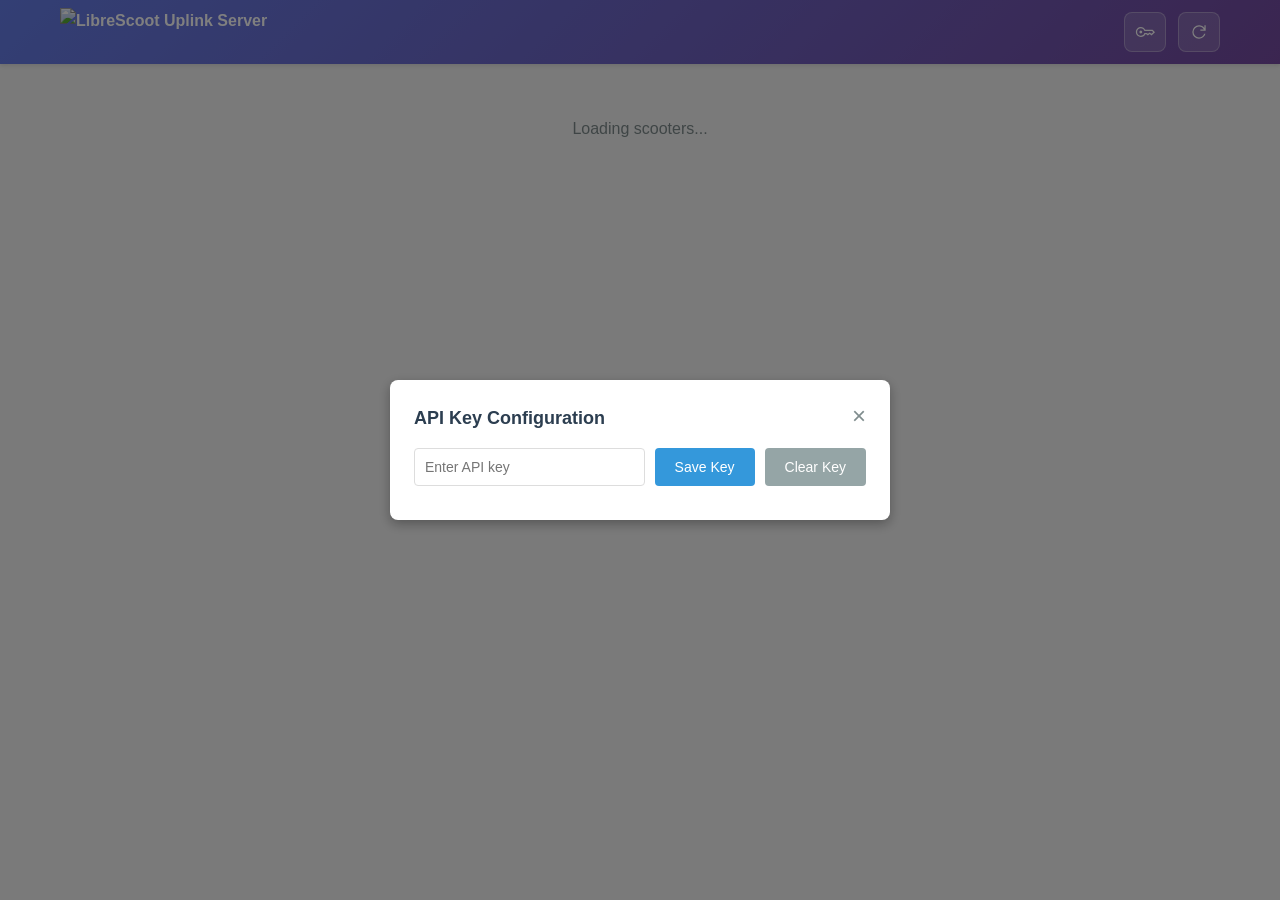
==== web/index.html @ 27c08433 "feat(events): implement event storage and real-time display Server: - Add EventStore with pub/sub pa" ====
<!DOCTYPE html>
<html lang="en">
<head>
    <meta charset="UTF-8">
    <meta name="viewport" content="width=device-width, initial-scale=1.0">
    <title>LibreScoot Uplink Server</title>
    <style>
        * {
            margin: 0;
            padding: 0;
            box-sizing: border-box;
        }

        body {
            font-family: 'Inter', -apple-system, BlinkMacSystemFont, 'Segoe UI', sans-serif;
            background: #f5f5f5;
            color: #333;
            line-height: 1.6;
        }

        .container {
            max-width: 1200px;
            margin: 0 auto;
            padding: 0 20px;
        }

        body > .container {
            margin-top: 8px;
        }

        header .container {
            padding: 0 20px;
        }

        header {
            background: linear-gradient(135deg, #667eea 0%, #764ba2 100%);
            color: white;
            padding: 8px 0;
            margin-bottom: 12px;
            box-shadow: 0 2px 4px rgba(0,0,0,0.1);
        }

        header h1 {
            font-size: 16px;
            font-weight: 600;
            display: flex;
            align-items: center;
        }

        header h1 img {
            height: 48px;
        }

        .header-content {
            display: flex;
            justify-content: space-between;
            align-items: center;
        }

        .header-buttons {
            display: flex;
            gap: 12px;
        }

        .icon-btn {
            background: rgba(255, 255, 255, 0.15);
            border: 1px solid rgba(255, 255, 255, 0.3);
            color: white;
            width: 40px;
            height: 40px;
            border-radius: 8px;
            cursor: pointer;
            font-size: 18px;
            display: flex;
            align-items: center;
            justify-content: center;
            transition: background 0.2s;
            position: relative;
        }

        .icon-btn svg {
            flex-shrink: 0;
            display: block;
        }

        .icon-btn:hover {
            background: rgba(255, 255, 255, 0.25);
        }

        .icon-btn.error::after {
            content: '';
            position: absolute;
            top: -2px;
            right: -2px;
            width: 10px;
            height: 10px;
            background: #e74c3c;
            border-radius: 50%;
            border: 2px solid #2c3e50;
        }

        .dialog-overlay {
            display: none;
            position: fixed;
            top: 0;
            left: 0;
            right: 0;
            bottom: 0;
            background: rgba(0, 0, 0, 0.5);
            z-index: 1000;
            align-items: center;
            justify-content: center;
        }

        .dialog-overlay.show {
            display: flex;
        }

        .dialog {
            background: white;
            border-radius: 8px;
            padding: 24px;
            max-width: 500px;
            width: 90%;
            box-shadow: 0 4px 12px rgba(0, 0, 0, 0.3);
        }

        .dialog h2 {
            font-size: 18px;
            margin-bottom: 16px;
            color: #2c3e50;
        }

        .dialog-close {
            float: right;
            background: none;
            border: none;
            font-size: 24px;
            cursor: pointer;
            color: #7f8c8d;
            padding: 0;
            width: auto;
            line-height: 1;
        }

        .dialog-close:hover {
            color: #2c3e50;
        }


        .input-group {
            display: flex;
            gap: 10px;
            margin-bottom: 10px;
        }

        input[type="text"], input[type="password"] {
            flex: 1;
            padding: 10px;
            border: 1px solid #ddd;
            border-radius: 4px;
            font-size: 14px;
        }

        button {
            padding: 10px 20px;
            background: #3498db;
            color: white;
            border: none;
            border-radius: 4px;
            cursor: pointer;
            font-size: 14px;
            font-weight: 500;
            transition: background 0.2s;
        }

        button:hover {
            background: #2980b9;
        }

        button:disabled {
            background: #bdc3c7;
            cursor: not-allowed;
        }

        .status {
            padding: 10px;
            border-radius: 4px;
            margin-top: 10px;
            font-size: 14px;
        }

        .status.success {
            background: #d4edda;
            color: #155724;
            border: 1px solid #c3e6cb;
        }

        .status.error {
            background: #f8d7da;
            color: #721c24;
            border: 1px solid #f5c6cb;
        }

        .status.info {
            background: #d1ecf1;
            color: #0c5460;
            border: 1px solid #bee5eb;
        }

        .scooters-section {
        }

        .scooter-card {
            background: white;
            padding: 20px;
            border-radius: 8px;
            margin-bottom: 15px;
            box-shadow: 0 1px 3px rgba(0,0,0,0.1);
        }

        .scooter-header {
            padding-bottom: 12px;
            border-bottom: 1px solid #eee;
        }

        .scooter-title {
            display: flex;
            justify-content: space-between;
            align-items: center;
        }

        .connection-status {
            font-size: 12px;
            color: #7f8c8d;
            margin-top: 8px;
        }

        @media (max-width: 768px) {
            .connection-status {
                font-size: 11px;
            }
        }

        .events-section {
            margin-top: 15px;
            margin-bottom: 15px;
            padding-bottom: 15px;
            border-bottom: 1px solid #eee;
        }

        .events-section h3 {
            font-size: 14px;
            margin-bottom: 10px;
            color: #2c3e50;
            font-weight: 600;
            text-transform: uppercase;
        }

        .event-item {
            padding: 8px 12px;
            background: #f8f9fa;
            border-left: 3px solid #3498db;
            margin-bottom: 8px;
            border-radius: 4px;
            font-size: 13px;
        }

        .event-header {
            display: flex;
            justify-content: space-between;
            margin-bottom: 4px;
        }

        .event-name {
            font-weight: 600;
            color: #2c3e50;
        }

        .event-time {
            color: #7f8c8d;
            font-size: 12px;
        }

        .event-data {
            font-family: ui-monospace, 'SF Mono', Monaco, 'Cascadia Code', 'Roboto Mono', Menlo, Consolas, monospace;
            font-size: 12px;
            color: #555;
            white-space: pre-wrap;
            margin-top: 4px;
        }

        .state-section {
            margin-top: 15px;
        }

        .state-section h3 {
            font-size: 14px;
            color: #2c3e50;
            font-weight: 600;
            margin-bottom: 10px;
        }

        .scooter-id {
            font-size: 20px;
            font-weight: 600;
            color: #2c3e50;
        }

        .scooter-identifier {
            font-size: 11px;
            color: #7f8c8d;
            margin-bottom: 2px;
        }

        .state-badge {
            font-size: 12px;
            color: #7f8c8d;
            margin-top: 4px;
        }

        .state-badge span {
            display: inline-block;
            margin-right: 8px;
        }

        .status-indicator {
            display: inline-flex;
            align-items: center;
            gap: 8px;
            font-size: 12px;
            font-weight: 500;
            color: #155724;
        }

        .status-dot {
            width: 10px;
            height: 10px;
            border-radius: 50%;
            background: #28a745;
        }

        .status-dot.online {
            background: #28a745;
            animation: pulse 2s infinite;
        }

        .status-dot.offline {
            background: #dc3545;
        }

        .scooter-card.offline {
            opacity: 0.6;
            background: #f5f5f5;
        }

        .scooter-card.offline .scooter-id,
        .scooter-card.offline .scooter-identifier,
        .scooter-card.offline .state-badge,
        .scooter-card.offline .connection-status {
            color: #95a5a6;
        }

        .scooter-card.offline .status-indicator {
            color: #dc3545;
        }

        @keyframes pulse {
            0%, 100% {
                opacity: 1;
                box-shadow: 0 0 0 0 rgba(40, 167, 69, 0.7);
            }
            50% {
                opacity: 0.8;
                box-shadow: 0 0 0 6px rgba(40, 167, 69, 0);
            }
        }

        @keyframes value-flash {
            0% {
                background-color: transparent;
            }
            50% {
                background-color: rgba(52, 152, 219, 0.3);
            }
            100% {
                background-color: transparent;
            }
        }

        @keyframes header-pulse {
            0%, 100% {
                background-color: transparent;
            }
            50% {
                background-color: rgba(52, 152, 219, 0.15);
            }
        }

        .value-updated {
            animation: value-flash 0.8s ease-out;
        }

        .header-updated {
            animation: header-pulse 0.8s ease-out;
        }

        .scooter-info {
            display: grid;
            grid-template-columns: repeat(auto-fit, minmax(200px, 1fr));
            gap: 15px;
            margin-bottom: 15px;
        }

        .info-item {
            font-size: 14px;
        }

        .info-label {
            color: #7f8c8d;
            font-size: 12px;
            text-transform: uppercase;
            letter-spacing: 0.5px;
            margin-bottom: 4px;
        }

        .info-value {
            color: #2c3e50;
            font-weight: 500;
        }

        details {
            padding: 10px;
            background: #f8f9fa;
            border-radius: 6px;
            border: 1px solid #e9ecef;
            transition: box-shadow 0.2s;
            margin-bottom: 12px;
        }

        details:hover {
            box-shadow: 0 2px 8px rgba(0,0,0,0.08);
        }

        summary {
            font-size: 14px;
            color: #2c3e50;
            font-weight: 600;
            cursor: pointer;
            user-select: none;
            list-style: none;
            display: flex;
            align-items: center;
            justify-content: space-between;
        }

        summary::-webkit-details-marker {
            display: none;
        }

        details > summary::after {
            content: '▼';
            font-size: 10px;
            transition: transform 0.2s;
        }

        details[open] > summary::after {
            content: '▲';
        }

        details details summary::after {
            content: '▼';
        }

        details details[open] summary::after {
            content: '▲';
        }

        details > *:not(summary) {
            margin-top: 10px;
        }

        .state-table {
            width: 100%;
            font-size: 13px;
            border-collapse: collapse;
        }

        .state-table td {
            padding: 6px 8px;
            border-bottom: 1px solid #f0f0f0;
        }

        .state-table td:first-child {
            color: #7f8c8d;
            width: 50%;
        }

        .state-table td:last-child {
            color: #2c3e50;
            font-weight: 500;
            width: 50%;
        }

        .state-table tr:last-child td {
            border-bottom: none;
        }

        details details {
            margin-top: 10px;
            background: #f8f9fa;
            border: 1px solid #e9ecef;
            border-radius: 4px;
        }

        details details summary {
            font-size: 12px;
            text-transform: none;
            padding: 10px;
            background: none;
        }

        details details[open] summary {
            border-bottom: 1px solid #e9ecef;
            margin-bottom: 10px;
        }

        details details[open] {
            padding: 10px;
        }

        .commands-section {
            margin-top: 15px;
            margin-bottom: 15px;
            padding-bottom: 15px;
            border-bottom: 1px solid #eee;
        }

        .commands-section h3 {
            font-size: 14px;
            margin-bottom: 10px;
            color: #2c3e50;
            font-weight: 600;
            text-transform: uppercase;
            letter-spacing: 0.5px;
        }

        .command-buttons {
            display: flex;
            gap: 10px;
            flex-wrap: wrap;
        }

        .command-btn {
            padding: 4px 8px;
            font-size: 13px;
            line-height: 1.5;
            background: #95a5a6;
        }

        .command-btn.unlock {
            background: #27ae60;
        }

        .command-btn.unlock:hover {
            background: #229954;
        }

        .command-btn.lock {
            background: #e74c3c;
        }

        .command-btn.lock:hover {
            background: #c0392b;
        }

        .command-btn.open {
            background: #3498db;
        }

        .command-btn.open:hover {
            background: #2980b9;
        }

        .command-btn.hibernate {
            background: #5b69bc;
        }

        .command-btn.hibernate:hover {
            background: #4a5a9d;
        }

        .command-btn.blinker {
            background: #e67e22;
        }

        .command-btn.blinker:hover {
            background: #d35400;
        }

        .command-btn.honk {
            background: #e74c3c;
        }

        .command-btn.honk:hover {
            background: #c0392b;
        }

        .command-buttons-wrapper {
            display: flex;
            gap: 8px;
            flex-wrap: wrap;
            align-items: center;
        }

        .advanced-commands-toggle {
            font-size: 13px;
            background: #95a5a6;
            padding: 4px 8px;
            line-height: 1.5;
        }

        .advanced-commands-toggle:hover {
            background: #7f8c8d;
        }

        .advanced-commands-dropdown {
            display: none;
            flex-basis: 100%;
            width: 100%;
            flex-wrap: wrap;
            gap: 8px;
            margin-top: 8px;
        }

        .advanced-commands-dropdown.open {
            display: flex;
        }

        .advanced-commands-toggle.open {
            transform: rotate(180deg);
        }

        .advanced-commands-dropdown .command-btn {
            flex: 0 0 auto;
        }

        .button-group {
            display: flex;
            gap: 2px;
        }

        .split-button {
            display: inline-flex;
            position: relative;
        }

        .split-button .split-main {
            border-top-right-radius: 0;
            border-bottom-right-radius: 0;
        }

        .split-button.lock .split-toggle {
            cursor: pointer;
            background: #e74c3c;
            color: white;
            border: none;
            padding: 4px 8px;
            font-size: 13px;
            border-top-left-radius: 0;
            border-bottom-left-radius: 0;
            border-top-right-radius: 4px;
            border-bottom-right-radius: 4px;
            border-left: 1px solid rgba(255,255,255,0.3);
            filter: brightness(0.9);
        }

        .split-button.unlock .split-toggle {
            cursor: pointer;
            background: #27ae60;
            color: white;
            border: none;
            padding: 4px 8px;
            font-size: 13px;
            border-top-left-radius: 0;
            border-bottom-left-radius: 0;
            border-top-right-radius: 4px;
            border-bottom-right-radius: 4px;
            border-left: 1px solid rgba(255,255,255,0.3);
            filter: brightness(0.9);
        }

        .split-button .split-toggle:hover {
            filter: brightness(0.8);
        }

        .split-button .split-menu {
            display: none;
            position: absolute;
            top: 100%;
            left: 0;
            margin-top: 2px;
            background: white;
            border: 1px solid #ddd;
            border-radius: 4px;
            box-shadow: 0 2px 8px rgba(0,0,0,0.15);
            z-index: 1000;
            min-width: 100%;
        }

        .split-button .split-menu.open {
            display: block;
        }

        .split-button .split-menu .command-btn {
            width: 100%;
            text-align: left;
            border-radius: 4px;
        }

        .command-response {
            margin-top: 10px;
            padding: 10px;
            background: #f8f9fa;
            border-radius: 4px;
            font-size: 13px;
            font-family: ui-monospace, 'SF Mono', Monaco, 'Cascadia Code', 'Roboto Mono', Menlo, Consolas, monospace;
            cursor: pointer;
            transition: background 0.2s;
            white-space: pre-wrap;
        }

        .command-response:hover {
            background: #e9ecef;
        }

        .command-response .spinner {
            display: inline-block;
            animation: pulse-color 1s ease-in-out infinite;
        }

        .command-response .success {
            color: #28a745;
        }

        .command-response .error {
            color: #dc3545;
        }

        @keyframes pulse-color {
            0%, 100% { color: #2c3e50; }
            50% { color: #bdc3c7; }
        }

        .empty-state {
            text-align: center;
            padding: 60px 20px;
            color: #7f8c8d;
        }

        .empty-state h3 {
            font-size: 18px;
            margin-bottom: 10px;
        }

        .loading {
            text-align: center;
            padding: 40px;
            color: #7f8c8d;
        }

        .refresh-btn {
            background: #95a5a6;
            margin-left: auto;
        }

        .refresh-btn:hover {
            background: #7f8c8d;
        }

        .hidden {
            display: none;
        }

        @media (max-width: 768px) {
            header {
                padding: 12px 0;
                margin-bottom: 12px;
            }

            header .container {
                padding: 0 8px;
            }

            header h1 {
                font-size: 16px;
            }

            .container {
                padding: 12px;
            }

            .api-key-section {
                padding: 12px;
                margin-bottom: 12px;
            }

            .api-key-section h2 {
                font-size: 14px;
                margin-bottom: 10px;
            }

            .input-group {
                flex-direction: column;
                gap: 8px;
            }

            .input-group button {
                width: 100%;
                padding: 8px 16px;
                font-size: 13px;
            }

            input[type="text"], input[type="password"] {
                padding: 8px;
                font-size: 13px;
            }

            .status {
                padding: 8px;
                font-size: 12px;
                margin-top: 8px;
            }

            .refresh-btn {
                padding: 8px 16px;
                margin-left: 0;
                width: auto;
            }

            .status-indicator span:not(.status-dot) {
                display: none;
            }
        }
    </style>
</head>
<body>
    <header>
        <div class="container">
            <div class="header-content">
                <h1><img src="/images/logo-small.png" srcset="/images/logo-small@2x.png 2x" alt="LibreScoot Uplink Server"></h1>
                <div class="header-buttons">
                    <button class="icon-btn" id="apiKeyBtn" title="API Key"><svg width="20" height="20" viewBox="0 -960 960 960" fill="currentColor"><path d="M280-412q-28 0-48-20t-20-48q0-28 20-48t48-20q28 0 48 20t20 48q0 28-20 48t-48 20Zm0 172q-100 0-170-70T40-480q0-100 70-170t170-70q72 0 126 34t85 103h356l113 113-167 153-88-64-88 64-75-60h-51q-25 60-78.5 98.5T280-240Zm0-60q58 0 107-38.5t63-98.5h114l54 45 88-63 82 62 85-79-51-51H450q-12-56-60-96.5T280-660q-75 0-127.5 52.5T100-480q0 75 52.5 127.5T280-300Z"/></svg></button>
                    <button class="icon-btn" id="refreshBtn" title="Refresh"><svg width="20" height="20" viewBox="0 -960 960 960" fill="currentColor"><path d="M480-160q-133 0-226.5-93.5T160-480q0-133 93.5-226.5T480-800q85 0 149 34.5T740-671v-129h60v254H546v-60h168q-38-60-97-97t-137-37q-109 0-184.5 75.5T220-480q0 109 75.5 184.5T480-220q83 0 152-47.5T728-393h62q-29 105-115 169t-195 64Z"/></svg></button>
                </div>
            </div>
        </div>
    </header>

    <div class="dialog-overlay" id="apiKeyDialog">
        <div class="dialog">
            <button class="dialog-close" onclick="closeApiKeyDialog()">×</button>
            <h2>API Key Configuration</h2>
            <div class="input-group">
                <input type="password" id="apiKeyInput" placeholder="Enter API key">
                <button id="saveKeyBtn">Save Key</button>
                <button id="clearKeyBtn" class="refresh-btn">Clear Key</button>
            </div>
            <div id="apiKeyStatus"></div>
        </div>
    </div>

    <div class="container">
        <div class="scooters-section">
            <div id="scootersContainer">
                <div class="loading">Loading scooters...</div>
            </div>
        </div>
    </div>

    <script>
        const API_BASE = window.location.origin;
        const API_KEY_STORAGE = 'uplink_api_key';

        let apiKey = localStorage.getItem(API_KEY_STORAGE) || '';
        let scootersData = [];
        let scooterStates = {};
        let ws = null;
        let wsReconnectDelay = 1000;

        // Initialize
        document.addEventListener('DOMContentLoaded', () => {
            if (apiKey) {
                document.getElementById('apiKeyInput').value = apiKey;
                connectWebSocket();
            } else {
                openApiKeyDialog();
            }

            document.getElementById('apiKeyBtn').addEventListener('click', openApiKeyDialog);
            document.getElementById('saveKeyBtn').addEventListener('click', saveApiKey);
            document.getElementById('clearKeyBtn').addEventListener('click', clearApiKey);
            document.getElementById('refreshBtn').addEventListener('click', refreshAllScooters);

            // Close dialog when clicking overlay
            document.getElementById('apiKeyDialog').addEventListener('click', (e) => {
                if (e.target.id === 'apiKeyDialog') closeApiKeyDialog();
            });
        });

        function openApiKeyDialog() {
            document.getElementById('apiKeyDialog').classList.add('show');
        }

        function closeApiKeyDialog() {
            document.getElementById('apiKeyDialog').classList.remove('show');
        }

        function setApiKeyError(hasError) {
            const btn = document.getElementById('apiKeyBtn');
            if (hasError) {
                btn.classList.add('error');
            } else {
                btn.classList.remove('error');
            }
        }

        function saveApiKey() {
            const input = document.getElementById('apiKeyInput');
            apiKey = input.value.trim();

            if (!apiKey) {
                showStatus('apiKeyStatus', 'Please enter an API key', 'error');
                return;
            }

            localStorage.setItem(API_KEY_STORAGE, apiKey);
            showStatus('apiKeyStatus', 'API key saved successfully', 'success');
            setApiKeyError(false);
            setTimeout(() => {
                closeApiKeyDialog();
                connectWebSocket();
            }, 500);
        }

        function clearApiKey() {
            apiKey = '';
            localStorage.removeItem(API_KEY_STORAGE);
            document.getElementById('apiKeyInput').value = '';
            showStatus('apiKeyStatus', 'API key cleared', 'info');
            setApiKeyError(false);
            if (ws) {
                ws.close();
                ws = null;
            }
            document.getElementById('scootersContainer').innerHTML = '<div class="empty-state"><h3>No API key configured</h3><p>Enter and save your API key to view scooters</p></div>';
        }

        function showStatus(elementId, message, type) {
            const statusEl = document.getElementById(elementId);
            statusEl.className = `status ${type}`;
            statusEl.textContent = message;
            statusEl.classList.remove('hidden');
        }

        async function apiRequest(endpoint, options = {}) {
            if (!apiKey) {
                throw new Error('No API key configured');
            }

            const response = await fetch(`${API_BASE}${endpoint}`, {
                ...options,
                headers: {
                    'X-API-Key': apiKey,
                    'Content-Type': 'application/json',
                    ...options.headers
                }
            });

            if (!response.ok) {
                const error = await response.json().catch(() => ({ error: 'Request failed' }));
                throw new Error(error.error || `HTTP ${response.status}`);
            }

            return response.json();
        }

        function refreshAllScooters() {
            scootersData.forEach(scooter => {
                sendCommand(scooter.identifier, 'get_state');
            });
        }

        async function loadScooters() {
            if (!apiKey) {
                document.getElementById('scootersContainer').innerHTML = '<div class="empty-state"><h3>No API key configured</h3><p>Enter and save your API key to view scooters</p></div>';
                return;
            }

            try {
                const data = await apiRequest('/api/scooters');
                scootersData = data.scooters || [];
                setApiKeyError(false);
                renderScooters();
            } catch (error) {
                if (error.message.includes('401') || error.message.toLowerCase().includes('unauthorized') || error.message.toLowerCase().includes('invalid api key')) {
                    setApiKeyError(true);
                    openApiKeyDialog();
                    showStatus('apiKeyStatus', 'Invalid API key. Please check and update.', 'error');
                    document.getElementById('apiKeyInput').focus();
                }
                document.getElementById('scootersContainer').innerHTML = `<div class="empty-state"><h3>Error loading scooters</h3><p>${error.message}</p></div>`;
            }
        }

        function createScooterCardHTML(scooter) {
            return `
                <div class="scooter-card" id="scooter-${scooter.identifier}">
                    <div class="scooter-header">
                        <div class="scooter-title">
                            <div>
                                ${scooter.name ? `<div class="scooter-identifier">${scooter.identifier}</div>` : ''}
                                <div class="scooter-id">${scooter.name || scooter.identifier}</div>
                                <div class="state-badge" id="badge-${scooter.identifier}"></div>
                            </div>
                            <div class="status-indicator">
                                <span class="status-dot online"></span>
                                <span>Connected</span>
                            </div>
                        </div>
                        <div class="connection-status" id="connection-${scooter.identifier}">
                            ${scooter.version || 'Unknown'} · ${formatDuration(scooter.uptime_seconds)} · ↑${formatBytes(scooter.bytes_received || 0)} ↓${formatBytes(scooter.bytes_sent || 0)} · Tel:${scooter.telemetry_received || 0} Cmd:${scooter.commands_sent || 0}
                        </div>
                    </div>

                    <div class="commands-section">
                        <div class="command-buttons-wrapper">
                            <div class="split-button lock" id="lock-btn-${scooter.identifier}">
                                <button class="command-btn split-main lock" onclick="sendCommand('${scooter.identifier}', 'lock')">Lock</button>
                                <button class="split-toggle" onclick="toggleSplitDropdown('${scooter.identifier}')">▼</button>
                                <div class="split-menu" id="split-menu-${scooter.identifier}">
                                    <button class="command-btn unlock" onclick="sendCommand('${scooter.identifier}', 'unlock')">Unlock</button>
                                </div>
                            </div>
                            <button class="command-btn open" onclick="sendCommand('${scooter.identifier}', 'open_seatbox')">Open</button>
                            <button class="command-btn hibernate" onclick="if(confirm('Put scooter into hibernate mode?')) sendCommand('${scooter.identifier}', 'hibernate')">Hibernate</button>
                            <button class="command-btn" onclick="sendCommand('${scooter.identifier}', 'get_state')" title="Refresh state"><svg width="14" height="14" viewBox="0 -960 960 960" fill="currentColor"><path d="M480-160q-133 0-226.5-93.5T160-480q0-133 93.5-226.5T480-800q85 0 149 34.5T740-671v-129h60v254H546v-60h168q-38-60-97-97t-137-37q-109 0-184.5 75.5T220-480q0 109 75.5 184.5T480-220q83 0 152-47.5T728-393h62q-29 105-115 169t-195 64Z"/></svg></button>
                            <button class="advanced-commands-toggle" onclick="toggleAdvancedCommands('${scooter.identifier}')">▼</button>
                            <div class="advanced-commands-dropdown" id="advanced-commands-${scooter.identifier}">
                                    <div class="button-group">
                                        <button class="command-btn lock" onclick="sendCommand('${scooter.identifier}', 'lock_hibernate')">Lock + Hibernate</button>
                                        <button class="command-btn lock" onclick="sendCommand('${scooter.identifier}', 'force_lock')">Force Lock</button>
                                    </div>
                                    <button class="command-btn honk" onclick="sendCommandWithParams('${scooter.identifier}', 'honk', {duration_ms: 500})">Honk (500ms)</button>
                                    <div class="button-group">
                                        <button class="command-btn blinker" onclick="sendCommand('${scooter.identifier}', 'blinker_left')">Blinker ←</button>
                                        <button class="command-btn blinker" onclick="sendCommand('${scooter.identifier}', 'blinker_right')">Blinker →</button>
                                        <button class="command-btn blinker" onclick="sendCommand('${scooter.identifier}', 'blinker_both')">Blinker ⚠</button>
                                        <button class="command-btn blinker" onclick="sendCommand('${scooter.identifier}', 'blinker_off')">Blinker Off</button>
                                    </div>
                                    <div class="button-group">
                                        <button class="command-btn" onclick="sendCommand('${scooter.identifier}', 'dashboard_on')">Dashboard On</button>
                                        <button class="command-btn" onclick="sendCommand('${scooter.identifier}', 'dashboard_off')">Dashboard Off</button>
                                    </div>
                                    <div class="button-group">
                                        <button class="command-btn" onclick="sendCommand('${scooter.identifier}', 'engine_on')">Engine On</button>
                                        <button class="command-btn" onclick="sendCommand('${scooter.identifier}', 'engine_off')">Engine Off</button>
                                    </div>
                                    <div class="button-group">
                                        <button class="command-btn" onclick="sendCommand('${scooter.identifier}', 'handlebar_lock')">Handlebar Lock</button>
                                        <button class="command-btn" onclick="sendCommand('${scooter.identifier}', 'handlebar_unlock')">Handlebar Unlock</button>
                                    </div>
                                    <div class="button-group">
                                        <button class="command-btn" onclick="sendCommand('${scooter.identifier}', 'reboot')">Reboot</button>
                                        <button class="command-btn" onclick="sendCommand('${scooter.identifier}', 'hibernate_manual')">Hibernate Manual</button>
                                        <button class="command-btn" onclick="sendCommand('${scooter.identifier}', 'ping')">Ping</button>
                                    </div>
                            </div>
                        </div>

                        <div id="response-${scooter.identifier}" class="command-response hidden" onclick="this.classList.add('hidden')" title="Click to dismiss"></div>
                    </div>

                    <div class="events-section" id="events-section-${scooter.identifier}">
                        <h3>Events</h3>
                        <div id="events-${scooter.identifier}">
                            <p style="color: #7f8c8d; font-size: 13px;">No events yet</p>
                        </div>
                    </div>

                    <div class="state-section" id="state-${scooter.identifier}">
                        <p style="color: #7f8c8d; font-size: 13px;">Loading...</p>
                    </div>
                </div>
            `;
        }

        function renderScooters() {
            const container = document.getElementById('scootersContainer');

            // Remove loading/empty state messages
            const loadingEl = container.querySelector('.loading, .empty-state');
            if (loadingEl) {
                loadingEl.remove();
            }

            if (scootersData.length === 0) {
                container.innerHTML = '<div class="empty-state"><h3>No scooters connected</h3><p>Connect a scooter via WebSocket to see it here</p></div>';
                return;
            }

            // Get existing card IDs
            const existingCards = new Set(
                Array.from(container.querySelectorAll('.scooter-card'))
                    .map(card => card.id.replace('scooter-', ''))
            );

            // Remove cards for disconnected scooters
            existingCards.forEach(id => {
                if (!scootersData.find(s => s.identifier === id)) {
                    document.getElementById(`scooter-${id}`).remove();
                }
            });

            // Add new scooter cards (state will come via WebSocket)
            scootersData.forEach(scooter => {
                if (!existingCards.has(scooter.identifier)) {
                    container.insertAdjacentHTML('beforeend', createScooterCardHTML(scooter));
                }
            });
        }

        async function loadScooterDetails(scooterId) {
            try {
                const data = await apiRequest(`/api/scooters/${scooterId}`);
                updateScooterConnectionStats(scooterId, data);

                // Load actual state data
                const stateData = await apiRequest(`/api/scooters/${scooterId}/state`);
                scooterStates[scooterId] = stateData;
                updateScooterState(scooterId, stateData);

                // Load events
                loadScooterEvents(scooterId);
            } catch (error) {
                console.error(`Failed to load details for ${scooterId}:`, error);
            }
        }

        async function loadScooterEvents(scooterId) {
            try {
                const data = await apiRequest(`/api/scooters/${scooterId}/events`);
                displayEvents(scooterId, data.events || []);
            } catch (error) {
                console.error(`Failed to load events for ${scooterId}:`, error);
            }
        }

        function displayEvents(scooterId, events) {
            const container = document.getElementById(`events-${scooterId}`);
            if (!container) return;

            if (events.length === 0) {
                container.innerHTML = '<p style="color: #7f8c8d; font-size: 13px;">No events yet</p>';
                return;
            }

            container.innerHTML = events.map(event => {
                const time = new Date(event.timestamp).toLocaleString();
                const dataStr = event.data && Object.keys(event.data).length > 0
                    ? JSON.stringify(event.data, null, 2)
                    : '';

                return `
                    <div class="event-item">
                        <div class="event-header">
                            <span class="event-name">${event.event}</span>
                            <span class="event-time">${time}</span>
                        </div>
                        ${dataStr ? `<div class="event-data">${dataStr}</div>` : ''}
                    </div>
                `;
            }).join('');
        }

        function updateScooterConnectionStats(scooterId, data) {
            const connectionContainer = document.getElementById(`connection-${scooterId}`);
            if (!connectionContainer) return;

            const uptime = formatDuration(data.uptime_seconds || 0);
            const bytesSent = formatBytes(data.bytes_sent || 0);
            const bytesRecv = formatBytes(data.bytes_received || 0);
            const tel = data.telemetry_received || 0;
            const cmd = data.commands_sent || 0;

            connectionContainer.textContent = `${data.version || 'Unknown'} · ${uptime} · ↑${bytesSent} ↓${bytesRecv} · Tel:${tel} Cmd:${cmd}`;
        }

        function createTableRowsHTML(fields, changedFields = null) {
            let rows = [];
            for (const [key, value] of Object.entries(fields)) {
                const isChanged = changedFields && changedFields.hasOwnProperty(key);
                const className = isChanged ? ' class="value-updated"' : '';
                rows.push(`<tr${className}><td>${key}</td><td>${value}</td></tr>`);
            }
            return rows.join('');
        }

        function createComponentDetailsHTML(component, fields, detailsId) {
            return `
                <details id="${detailsId}">
                    <summary>${component}</summary>
                    <table class="state-table">
                        ${createTableRowsHTML(fields)}
                    </table>
                </details>
            `;
        }

        function updateStateBadge(scooterId, state) {
            const badge = document.getElementById(`badge-${scooterId}`);
            if (!badge) return;

            let badgeItems = [];

            if (state.vehicle && state.vehicle.state) {
                badgeItems.push(`<span>${state.vehicle.state}</span>`);
            }

            // Battery display logic
            const bat0 = state['battery:0'];
            const bat1 = state['battery:1'];

            if (!bat0 || bat0.present !== 'true') {
                badgeItems.push(`<span>🔋-</span>`);
            } else {
                let batteryText = '🔋' + bat0.charge + '%';
                if (bat1 && bat1.present === 'true' && bat1.charge) {
                    batteryText += ' ' + bat1.charge + '%';
                }
                badgeItems.push(`<span>${batteryText}</span>`);
            }

            if (state.vehicle && state.vehicle['seatbox:lock']) {
                badgeItems.push(`<span>🔒${state.vehicle['seatbox:lock']}</span>`);
            }

            badge.innerHTML = badgeItems.join('');
        }

        function toggleSplitDropdown(scooterId) {
            const menu = document.getElementById(`split-menu-${scooterId}`);
            if (menu) {
                menu.classList.toggle('open');
            }
        }

        function toggleAdvancedCommands(scooterId) {
            const dropdown = document.getElementById(`advanced-commands-${scooterId}`);
            const button = event.target;
            if (dropdown) {
                dropdown.classList.toggle('open');
                button.classList.toggle('open');
            }
        }

        function updateLockButton(scooterId, state) {
            const lockBtn = document.getElementById(`lock-btn-${scooterId}`);
            if (!lockBtn) return;

            const vehicleState = state.vehicle?.state || '';
            const shouldLockByDefault = vehicleState === 'parked' || vehicleState === 'ready-to-drive';

            if (shouldLockByDefault) {
                // Primary: Lock, Dropdown: Unlock
                lockBtn.className = 'split-button lock';
                lockBtn.innerHTML = `
                    <button class="command-btn split-main lock" onclick="sendCommand('${scooterId}', 'lock')">Lock</button>
                    <button class="split-toggle" onclick="toggleSplitDropdown('${scooterId}')">▼</button>
                    <div class="split-menu" id="split-menu-${scooterId}">
                        <button class="command-btn unlock" onclick="sendCommand('${scooterId}', 'unlock')">Unlock</button>
                    </div>
                `;
            } else {
                // Primary: Unlock, Dropdown: Lock
                lockBtn.className = 'split-button unlock';
                lockBtn.innerHTML = `
                    <button class="command-btn split-main unlock" onclick="sendCommand('${scooterId}', 'unlock')">Unlock</button>
                    <button class="split-toggle" onclick="toggleSplitDropdown('${scooterId}')">▼</button>
                    <div class="split-menu" id="split-menu-${scooterId}">
                        <button class="command-btn lock" onclick="sendCommand('${scooterId}', 'lock')">Lock</button>
                    </div>
                `;
            }
        }

        function updateScooterState(scooterId, stateData, deltaChanges = null) {
            const stateContainer = document.getElementById(`state-${scooterId}`);
            if (!stateContainer) return;

            const state = stateData.state || {};

            // Update lock button based on vehicle state
            updateLockButton(scooterId, state);

            // Remove loading text if present
            const loadingText = stateContainer.querySelector('p');
            if (loadingText && loadingText.textContent === 'Loading...') {
                loadingText.remove();
            }

            // Update badge
            updateStateBadge(scooterId, state);

            // Update state display in place, preserving open/closed details
            for (const [component, fields] of Object.entries(state)) {
                if (typeof fields === 'object' && fields !== null && Object.keys(fields).length > 0) {
                    const detailsId = `details-${scooterId}-${component}`;
                    let detailsEl = document.getElementById(detailsId);
                    const changedFields = deltaChanges && deltaChanges[component] ? deltaChanges[component] : null;

                    if (!detailsEl) {
                        // Create new details element
                        stateContainer.insertAdjacentHTML('beforeend', createComponentDetailsHTML(component, fields, detailsId));
                    } else {
                        // Update existing details element while preserving open state
                        const wasOpen = detailsEl.open;
                        const tableBody = detailsEl.querySelector('table.state-table');
                        if (tableBody) {
                            tableBody.innerHTML = createTableRowsHTML(fields, changedFields);
                        }
                        detailsEl.open = wasOpen;

                        // If section is collapsed and has changes, animate the header
                        if (!wasOpen && changedFields) {
                            const summary = detailsEl.querySelector('summary');
                            if (summary) {
                                summary.classList.remove('header-updated');
                                void summary.offsetWidth; // Trigger reflow
                                summary.classList.add('header-updated');
                                setTimeout(() => summary.classList.remove('header-updated'), 800);
                            }
                        }
                    }
                }
            }

            // Remove details for components no longer in state
            const currentComponents = Object.keys(state);
            stateContainer.querySelectorAll('details').forEach(details => {
                const component = details.id.replace(`details-${scooterId}-`, '');
                if (!currentComponents.includes(component)) {
                    details.remove();
                }
            });
        }

        async function sendCommand(scooterId, command) {
            return sendCommandWithParams(scooterId, command, {});
        }

        async function sendCommandWithParams(scooterId, command, params) {
            const responseEl = document.getElementById(`response-${scooterId}`);
            responseEl.classList.remove('hidden');
            responseEl.dataset.command = command;
            responseEl.innerHTML = `<span class="spinner">●</span> ${command}`;

            try {
                const result = await apiRequest('/api/commands', {
                    method: 'POST',
                    body: JSON.stringify({
                        scooter_id: scooterId,
                        command: command,
                        params: params
                    })
                });

                // Keep spinner while waiting for response
                responseEl.innerHTML = `<span class="spinner">●</span> ${command} [${result.request_id}]`;

                // Poll for response
                setTimeout(() => checkCommandResponse(result.request_id, responseEl, command), 1000);
            } catch (error) {
                responseEl.innerHTML = `<span class="error">✗</span> ${command}<br>  ${error.message}`;
            }
        }

        async function checkCommandResponse(requestId, responseEl, command) {
            try {
                const result = await apiRequest(`/api/commands/${requestId}`);

                if (result.status === 'pending') {
                    // Keep spinner, check again
                    setTimeout(() => checkCommandResponse(requestId, responseEl, command), 2000);
                } else {
                    const requestIdShort = requestId.split('-').slice(0, 2).join('-');

                    if (result.status === 'completed' || result.status === 'success') {
                        // Success - green checkmark
                        responseEl.innerHTML = `<span class="success">✓</span> ${command} [${requestIdShort}]`;

                        // Auto-dismiss after 5 seconds
                        setTimeout(() => {
                            responseEl.classList.add('hidden');
                        }, 5000);
                    } else {
                        // Error - red X with details
                        responseEl.innerHTML = `<span class="error">✗</span> ${command} [${requestIdShort}]<br>  ${result.error || result.status}`;
                    }
                }
            } catch (error) {
                console.error('Failed to check command response:', error);
                responseEl.innerHTML = `<span class="error">✗</span> ${command}<br>  ${error.message}`;
            }
        }

        function formatTime(timestamp) {
            if (!timestamp) return 'Unknown';
            const date = new Date(timestamp);
            return date.toLocaleTimeString();
        }

        function formatDuration(seconds) {
            if (!seconds) return '0s';
            if (seconds < 60) return `${Math.floor(seconds)}s`;
            if (seconds < 3600) return `${Math.floor(seconds / 60)}m`;
            return `${Math.floor(seconds / 3600)}h ${Math.floor((seconds % 3600) / 60)}m`;
        }

        function formatBytes(bytes) {
            if (!bytes) return '0 B';
            if (bytes < 1024) return `${bytes} B`;
            if (bytes < 1048576) return `${(bytes / 1024).toFixed(1)} KB`;
            return `${(bytes / 1048576).toFixed(1)} MB`;
        }

        // WebSocket connection for real-time updates
        function connectWebSocket() {
            if (!apiKey) return;

            // Close existing connection if any
            if (ws) {
                ws.close();
                ws = null;
            }

            const protocol = window.location.protocol === 'https:' ? 'wss:' : 'ws:';
            const wsUrl = `${protocol}//${window.location.host}/ws/web?api_key=${encodeURIComponent(apiKey)}`;

            console.log('[WebSocket] Connecting to', wsUrl);
            ws = new WebSocket(wsUrl);

            ws.onopen = () => {
                console.log('[WebSocket] Connected');
                wsReconnectDelay = 1000;
            };

            ws.onmessage = (event) => {
                try {
                    const msg = JSON.parse(event.data);
                    handleWebSocketMessage(msg);
                } catch (error) {
                    console.error('[WebSocket] Failed to parse message:', error);
                }
            };

            ws.onerror = (error) => {
                console.error('[WebSocket] Error:', error);
            };

            ws.onclose = () => {
                console.log('[WebSocket] Disconnected, reconnecting in', wsReconnectDelay, 'ms');
                ws = null;

                // Mark all scooters as offline on disconnect
                scootersData.forEach(scooter => {
                    scooter.connected = false;
                    setScooterOffline(scooter.identifier);
                });

                setTimeout(connectWebSocket, wsReconnectDelay);
                wsReconnectDelay = Math.min(wsReconnectDelay * 2, 30000);
            };
        }

        function handleWebSocketMessage(msg) {
            console.log('[WebSocket] Received:', msg.type);

            switch (msg.type) {
                case 'scooter_list':
                    // Merge with existing scooters instead of replacing
                    const newScooters = msg.scooters || [];
                    const newIds = new Set(newScooters.map(s => s.identifier));

                    // Update or add scooters from the new list
                    newScooters.forEach(newScooter => {
                        const existing = scootersData.find(s => s.identifier === newScooter.identifier);
                        if (existing) {
                            Object.assign(existing, newScooter);
                            setScooterOnline(newScooter.identifier);
                        } else {
                            scootersData.push(newScooter);
                        }
                    });

                    // Scooters not in the new list are now offline
                    scootersData.forEach(scooter => {
                        if (!newIds.has(scooter.identifier)) {
                            scooter.connected = false;
                            setScooterOffline(scooter.identifier);
                        }
                    });

                    renderScooters();
                    break;

                case 'state_update':
                    updateScooterStateInPlace(msg.scooter_id, msg.state, msg.update_type);
                    break;

                case 'scooter_online':
                    const existing = scootersData.find(s => s.identifier === msg.scooter.identifier);
                    if (existing) {
                        Object.assign(existing, msg.scooter);
                        setScooterOnline(msg.scooter.identifier);
                    } else {
                        scootersData.push(msg.scooter);
                        renderScooters();
                    }
                    break;

                case 'scooter_offline':
                    const scooter = scootersData.find(s => s.identifier === msg.scooter_id);
                    if (scooter) {
                        scooter.connected = false;
                        setScooterOffline(msg.scooter_id);
                    }
                    break;

                case 'event':
                    // Add new event to the top of the list
                    addEventToDisplay(msg.scooter_id, {
                        event: msg.event,
                        data: msg.event_data || {},
                        timestamp: msg.timestamp
                    });
                    break;
            }
        }

        function addEventToDisplay(scooterId, event) {
            const container = document.getElementById(`events-${scooterId}`);
            if (!container) return;

            const time = new Date(event.timestamp).toLocaleString();
            const dataStr = event.data && Object.keys(event.data).length > 0
                ? JSON.stringify(event.data, null, 2)
                : '';

            const eventHtml = `
                <div class="event-item">
                    <div class="event-header">
                        <span class="event-name">${event.event}</span>
                        <span class="event-time">${time}</span>
                    </div>
                    ${dataStr ? `<div class="event-data">${dataStr}</div>` : ''}
                </div>
            `;

            // Remove "No events" message if present
            const noEvents = container.querySelector('p');
            if (noEvents) {
                container.innerHTML = '';
            }

            // Prepend new event (most recent first)
            container.insertAdjacentHTML('afterbegin', eventHtml);
        }

        function setScooterOnline(scooterId) {
            const card = document.getElementById(`scooter-${scooterId}`);
            if (card) {
                card.classList.remove('offline');
                const statusDot = card.querySelector('.status-dot');
                const statusText = card.querySelector('.status-indicator span:last-child');
                if (statusDot) statusDot.className = 'status-dot online';
                if (statusText) statusText.textContent = 'Connected';
            }
        }

        function setScooterOffline(scooterId) {
            const card = document.getElementById(`scooter-${scooterId}`);
            if (card) {
                card.classList.add('offline');
                const statusDot = card.querySelector('.status-dot');
                const statusText = card.querySelector('.status-indicator span:last-child');
                if (statusDot) statusDot.className = 'status-dot offline';
                if (statusText) statusText.textContent = 'Offline';
            }
        }

        function updateScooterStateInPlace(scooterId, state, updateType) {
            let deltaChanges = null;

            if (updateType === 'full') {
                scooterStates[scooterId] = state;
            } else {
                // Deep merge for delta updates
                if (!scooterStates[scooterId]) {
                    scooterStates[scooterId] = {};
                }

                deltaChanges = state; // Keep delta for highlighting

                for (const [component, fields] of Object.entries(state)) {
                    if (typeof fields === 'object' && fields !== null) {
                        // Merge component fields
                        if (!scooterStates[scooterId][component]) {
                            scooterStates[scooterId][component] = {};
                        }
                        scooterStates[scooterId][component] = {
                            ...scooterStates[scooterId][component],
                            ...fields
                        };
                    } else {
                        scooterStates[scooterId][component] = fields;
                    }
                }
            }

            // Wrap state to match REST API format and pass delta changes
            updateScooterState(scooterId, { state: scooterStates[scooterId] }, deltaChanges);
        }
    </script>
</body>
</html>
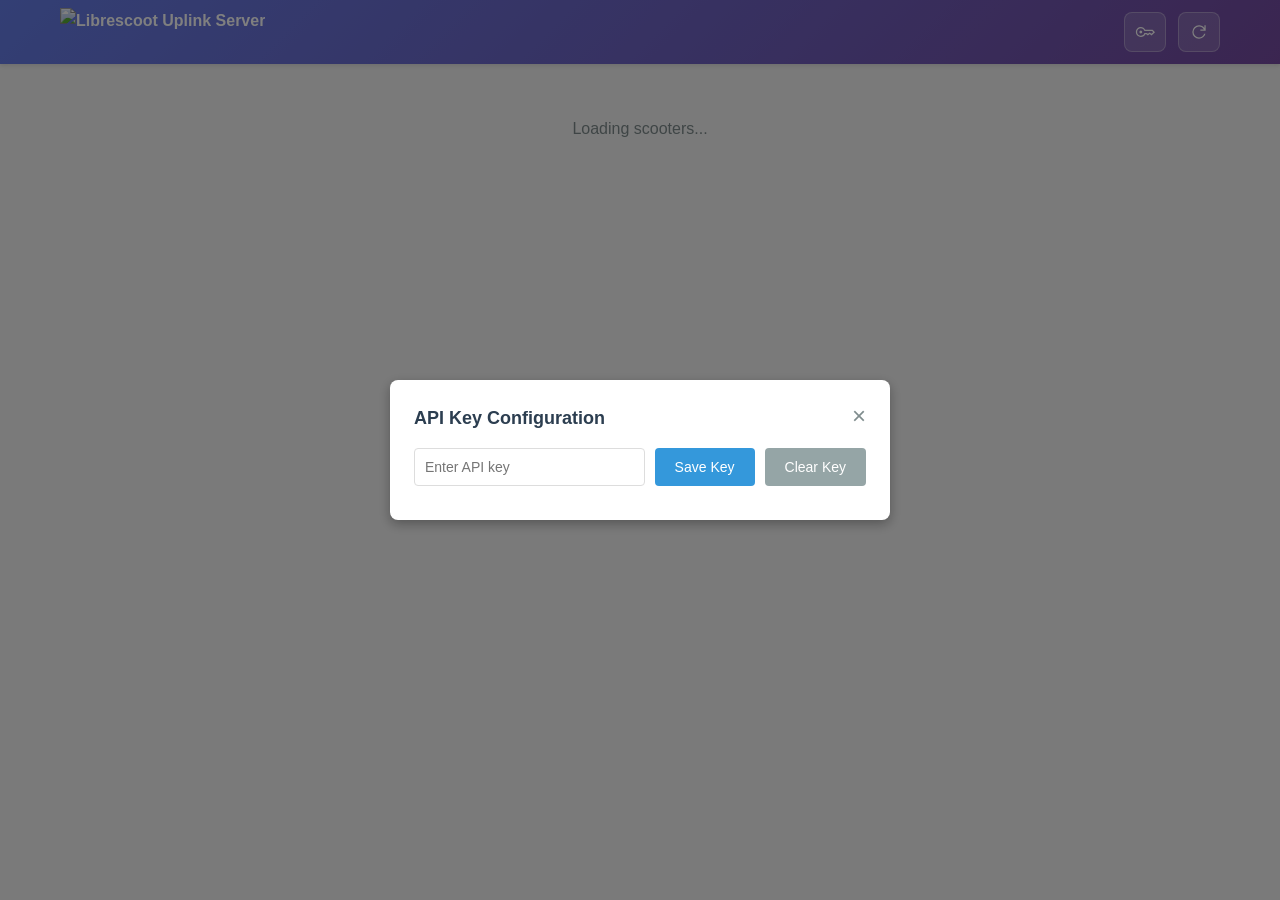
==== commit 6b9fda95: "fix(web): Librescoot capitalization (no camelCaps)" ====
--- a/web/index.html
+++ b/web/index.html
@@ -3,7 +3,7 @@
 <head>
     <meta charset="UTF-8">
     <meta name="viewport" content="width=device-width, initial-scale=1.0">
-    <title>LibreScoot Uplink Server</title>
+    <title>Librescoot Uplink Server</title>
     <style>
         * {
             margin: 0;
@@ -258,37 +258,72 @@
         }
 
         .event-item {
-            padding: 8px 12px;
+            padding: 10px 12px;
             background: #f8f9fa;
             border-left: 3px solid #3498db;
             margin-bottom: 8px;
             border-radius: 4px;
-            font-size: 13px;
-        }
-
-        .event-header {
+            position: relative;
+        }
+
+        .event-description {
+            font-size: 14px;
+            color: #2c3e50;
+            padding-right: 24px;
+            line-height: 1.4;
+        }
+
+        .event-meta {
             display: flex;
             justify-content: space-between;
-            margin-bottom: 4px;
+            margin-top: 6px;
+            font-size: 11px;
+            color: #7f8c8d;
         }
 
         .event-name {
-            font-weight: 600;
-            color: #2c3e50;
+            font-family: ui-monospace, 'SF Mono', Monaco, 'Cascadia Code', 'Roboto Mono', Menlo, Consolas, monospace;
         }
 
         .event-time {
-            color: #7f8c8d;
+            /* timestamp styling */
+        }
+
+        .event-dismiss {
+            position: absolute;
+            top: 8px;
+            right: 8px;
+            cursor: pointer;
+            color: #95a5a6;
+            font-weight: bold;
+            padding: 2px 4px;
+            font-size: 16px;
+            line-height: 1;
+            user-select: none;
+        }
+
+        .event-dismiss:hover {
+            color: #e74c3c;
+        }
+
+        .events-header {
+            display: flex;
+            justify-content: space-between;
+            align-items: center;
+            margin-bottom: 10px;
+        }
+
+        .clear-events {
+            color: #3498db;
             font-size: 12px;
-        }
-
-        .event-data {
-            font-family: ui-monospace, 'SF Mono', Monaco, 'Cascadia Code', 'Roboto Mono', Menlo, Consolas, monospace;
-            font-size: 12px;
-            color: #555;
-            white-space: pre-wrap;
-            margin-top: 4px;
-        }
+            cursor: pointer;
+            text-decoration: none;
+        }
+
+        .clear-events:hover {
+            text-decoration: underline;
+        }
+
 
         .state-section {
             margin-top: 15px;
@@ -342,7 +377,7 @@
 
         .status-dot.online {
             background: #28a745;
-            animation: pulse 2s infinite;
+            animation: pulse 4s infinite;
         }
 
         .status-dot.offline {
@@ -350,19 +385,15 @@
         }
 
         .scooter-card.offline {
+            background: #f5f5f5;
+        }
+
+        .scooter-card.offline .state-badge,
+        .scooter-card.offline .connection-status,
+        .scooter-card.offline .state-section,
+        .scooter-card.offline .events-section,
+        .scooter-card.offline .commands-section {
             opacity: 0.6;
-            background: #f5f5f5;
-        }
-
-        .scooter-card.offline .scooter-id,
-        .scooter-card.offline .scooter-identifier,
-        .scooter-card.offline .state-badge,
-        .scooter-card.offline .connection-status {
-            color: #95a5a6;
-        }
-
-        .scooter-card.offline .status-indicator {
-            color: #dc3545;
         }
 
         @keyframes pulse {
@@ -848,7 +879,7 @@
     <header>
         <div class="container">
             <div class="header-content">
-                <h1><img src="/images/logo-small.png" srcset="/images/logo-small@2x.png 2x" alt="LibreScoot Uplink Server"></h1>
+                <h1><img src="/images/logo-small.png" srcset="/images/logo-small@2x.png 2x" alt="Librescoot Uplink Server"></h1>
                 <div class="header-buttons">
                     <button class="icon-btn" id="apiKeyBtn" title="API Key"><svg width="20" height="20" viewBox="0 -960 960 960" fill="currentColor"><path d="M280-412q-28 0-48-20t-20-48q0-28 20-48t48-20q28 0 48 20t20 48q0 28-20 48t-48 20Zm0 172q-100 0-170-70T40-480q0-100 70-170t170-70q72 0 126 34t85 103h356l113 113-167 153-88-64-88 64-75-60h-51q-25 60-78.5 98.5T280-240Zm0-60q58 0 107-38.5t63-98.5h114l54 45 88-63 82 62 85-79-51-51H450q-12-56-60-96.5T280-660q-75 0-127.5 52.5T100-480q0 75 52.5 127.5T280-300Z"/></svg></button>
                     <button class="icon-btn" id="refreshBtn" title="Refresh"><svg width="20" height="20" viewBox="0 -960 960 960" fill="currentColor"><path d="M480-160q-133 0-226.5-93.5T160-480q0-133 93.5-226.5T480-800q85 0 149 34.5T740-671v-129h60v254H546v-60h168q-38-60-97-97t-137-37q-109 0-184.5 75.5T220-480q0 109 75.5 184.5T480-220q83 0 152-47.5T728-393h62q-29 105-115 169t-195 64Z"/></svg></button>
@@ -1029,7 +1060,7 @@
                             </div>
                         </div>
                         <div class="connection-status" id="connection-${scooter.identifier}">
-                            ${scooter.version || 'Unknown'} · ${formatDuration(scooter.uptime_seconds)} · ↑${formatBytes(scooter.bytes_received || 0)} ↓${formatBytes(scooter.bytes_sent || 0)} · Tel:${scooter.telemetry_received || 0} Cmd:${scooter.commands_sent || 0}
+                            <!-- Stats will be updated via updateScooterConnectionStats -->
                         </div>
                     </div>
 
@@ -1071,6 +1102,15 @@
                                         <button class="command-btn" onclick="sendCommand('${scooter.identifier}', 'handlebar_unlock')">Handlebar Unlock</button>
                                     </div>
                                     <div class="button-group">
+                                        <button class="command-btn" onclick="sendCommand('${scooter.identifier}', 'alarm_arm')">Alarm Arm</button>
+                                        <button class="command-btn" onclick="sendCommand('${scooter.identifier}', 'alarm_disarm')">Alarm Disarm</button>
+                                        <button class="command-btn" onclick="sendCommand('${scooter.identifier}', 'alarm_stop')">Alarm Stop</button>
+                                    </div>
+                                    <div class="button-group">
+                                        <button class="command-btn" onclick="sendCommand('${scooter.identifier}', 'alarm_enable')">Alarm Enable</button>
+                                        <button class="command-btn" onclick="sendCommand('${scooter.identifier}', 'alarm_disable')">Alarm Disable</button>
+                                    </div>
+                                    <div class="button-group">
                                         <button class="command-btn" onclick="sendCommand('${scooter.identifier}', 'reboot')">Reboot</button>
                                         <button class="command-btn" onclick="sendCommand('${scooter.identifier}', 'hibernate_manual')">Hibernate Manual</button>
                                         <button class="command-btn" onclick="sendCommand('${scooter.identifier}', 'ping')">Ping</button>
@@ -1081,11 +1121,12 @@
                         <div id="response-${scooter.identifier}" class="command-response hidden" onclick="this.classList.add('hidden')" title="Click to dismiss"></div>
                     </div>
 
-                    <div class="events-section" id="events-section-${scooter.identifier}">
-                        <h3>Events</h3>
-                        <div id="events-${scooter.identifier}">
-                            <p style="color: #7f8c8d; font-size: 13px;">No events yet</p>
+                    <div class="events-section" id="events-section-${scooter.identifier}" style="display: none;">
+                        <div class="events-header">
+                            <h3 style="margin: 0;">Events</h3>
+                            <a class="clear-events" id="clear-events-${scooter.identifier}" onclick="clearAllEvents('${scooter.identifier}')" style="display: none;">Clear all</a>
                         </div>
+                        <div id="events-${scooter.identifier}"></div>
                     </div>
 
                     <div class="state-section" id="state-${scooter.identifier}">
@@ -1105,7 +1146,7 @@
             }
 
             if (scootersData.length === 0) {
-                container.innerHTML = '<div class="empty-state"><h3>No scooters connected</h3><p>Connect a scooter via WebSocket to see it here</p></div>';
+                container.innerHTML = '<div class="empty-state"><h3>No scooters</h3><p>Waiting for scooter connections.<br>Use <code>uplink-server add-client</code> to generate a client config.</p></div>';
                 return;
             }
 
@@ -1126,6 +1167,8 @@
             scootersData.forEach(scooter => {
                 if (!existingCards.has(scooter.identifier)) {
                     container.insertAdjacentHTML('beforeend', createScooterCardHTML(scooter));
+                    // Update connection stats immediately with available data
+                    updateScooterConnectionStats(scooter.identifier, scooter);
                 }
             });
         }
@@ -1156,44 +1199,178 @@
             }
         }
 
+        function formatEventData(eventName, data) {
+            switch (eventName) {
+                case 'battery_critical':
+                case 'cb_battery_critical':
+                    const battery = data.battery || 'unknown';
+                    const charge = data.charge || 'unknown';
+                    return `⚠️ ${battery} is critically low at ${charge}%`;
+
+                case 'power_state_change':
+                    return `🔋 Power state: ${data.from} → ${data.to}`;
+
+                case 'connectivity_lost':
+                    return `📡 Internet connection lost`;
+
+                case 'connectivity_regained':
+                    return `✅ Internet connection restored`;
+
+                case 'lock_state_change':
+                    const lock = data.lock || 'unknown';
+                    const state = data.state || 'unknown';
+                    const lockIcon = lock === 'handlebar' ? '🔒' : '🔐';
+                    return `${lockIcon} ${lock} lock: ${state}`;
+
+                case 'gps_fix_lost':
+                    return `📍 GPS fix lost`;
+
+                case 'gps_fix_regained':
+                    return `✅ GPS fix regained`;
+
+                case 'temperature_warning':
+                    const component = data.component || 'unknown';
+                    const temp = data.temperature || 'unknown';
+                    return `🌡️ ${component} temperature is high: ${temp}°C`;
+
+                case 'fault':
+                    const faultGroup = data.group || 'unknown';
+                    const faultCode = data.code || 'unknown';
+                    const faultDesc = data.description ? `: ${data.description}` : '';
+                    return `⚠️ Fault in ${faultGroup} (code ${faultCode})${faultDesc}`;
+
+                case 'nrf_reset':
+                    const resetCount = data.count || 'unknown';
+                    const resetReason = data.reason || 'unknown';
+                    return `📡 NRF reset (count: ${resetCount}, reason: ${resetReason})`;
+
+                case 'ota_status_change':
+                    return `📦 OTA: ${data.from} → ${data.to}`;
+
+                case 'alarm_triggered':
+                    return `🚨 Alarm triggered`;
+
+                case 'alarm_cleared':
+                    return `✅ Alarm cleared`;
+
+                case 'alarm_state_change':
+                    return `🛡️ Alarm: ${data.from} → ${data.to}`;
+
+                default:
+                    if (data && Object.keys(data).length > 0) {
+                        return JSON.stringify(data, null, 2);
+                    }
+                    return '';
+            }
+        }
+
         function displayEvents(scooterId, events) {
             const container = document.getElementById(`events-${scooterId}`);
+            const section = document.getElementById(`events-section-${scooterId}`);
+            const clearBtn = document.getElementById(`clear-events-${scooterId}`);
             if (!container) return;
 
             if (events.length === 0) {
                 container.innerHTML = '<p style="color: #7f8c8d; font-size: 13px;">No events yet</p>';
+                if (section) section.style.display = 'none';
+                if (clearBtn) clearBtn.style.display = 'none';
                 return;
             }
 
-            container.innerHTML = events.map(event => {
+            if (section) section.style.display = 'block';
+            if (clearBtn) clearBtn.style.display = events.length > 1 ? 'inline' : 'none';
+
+            // Events from REST API are newest-first, render as-is
+            container.innerHTML = events.map((event) => {
                 const time = new Date(event.timestamp).toLocaleString();
-                const dataStr = event.data && Object.keys(event.data).length > 0
-                    ? JSON.stringify(event.data, null, 2)
-                    : '';
+                const formattedData = formatEventData(event.event, event.data || {});
 
                 return `
-                    <div class="event-item">
-                        <div class="event-header">
+                    <div class="event-item" id="event-ui-${scooterId}-${event.id}">
+                        <span class="event-dismiss" onclick="dismissEvent('${scooterId}', '${event.id}')">✕</span>
+                        <div class="event-description">${formattedData || event.event}</div>
+                        <div class="event-meta">
                             <span class="event-name">${event.event}</span>
                             <span class="event-time">${time}</span>
                         </div>
-                        ${dataStr ? `<div class="event-data">${dataStr}</div>` : ''}
                     </div>
                 `;
             }).join('');
         }
 
+        async function dismissEvent(scooterId, eventId) {
+            try {
+                await apiRequest(`/api/scooters/${scooterId}/events/${eventId}`, {
+                    method: 'DELETE'
+                });
+            } catch (error) {
+                console.error('Failed to dismiss event:', error);
+                alert('Failed to dismiss event. Please try again.');
+                return;
+            }
+
+            // Only remove from DOM if API call succeeded
+            const eventEl = document.getElementById(`event-ui-${scooterId}-${eventId}`);
+            if (eventEl) eventEl.remove();
+
+            const container = document.getElementById(`events-${scooterId}`);
+            const remainingEvents = container.querySelectorAll('.event-item');
+
+            if (remainingEvents.length === 0) {
+                container.innerHTML = '<p style="color: #7f8c8d; font-size: 13px;">No events yet</p>';
+                const section = document.getElementById(`events-section-${scooterId}`);
+                if (section) section.style.display = 'none';
+            } else {
+                const clearBtn = document.getElementById(`clear-events-${scooterId}`);
+                if (clearBtn) clearBtn.style.display = remainingEvents.length > 1 ? 'inline' : 'none';
+            }
+        }
+
+        async function clearAllEvents(scooterId) {
+            try {
+                await apiRequest(`/api/scooters/${scooterId}/events`, {
+                    method: 'DELETE'
+                });
+            } catch (error) {
+                console.error('Failed to clear events:', error);
+                alert('Failed to clear events. Please try again.');
+                return;
+            }
+
+            // Only clear from DOM if API call succeeded
+            const container = document.getElementById(`events-${scooterId}`);
+            const section = document.getElementById(`events-section-${scooterId}`);
+            const clearBtn = document.getElementById(`clear-events-${scooterId}`);
+
+            container.innerHTML = '<p style="color: #7f8c8d; font-size: 13px;">No events yet</p>';
+            if (section) section.style.display = 'none';
+            if (clearBtn) clearBtn.style.display = 'none';
+        }
+
         function updateScooterConnectionStats(scooterId, data) {
             const connectionContainer = document.getElementById(`connection-${scooterId}`);
             if (!connectionContainer) return;
 
             const uptime = formatDuration(data.uptime_seconds || 0);
-            const bytesSent = formatBytes(data.bytes_sent || 0);
-            const bytesRecv = formatBytes(data.bytes_received || 0);
             const tel = data.telemetry_received || 0;
             const cmd = data.commands_sent || 0;
 
-            connectionContainer.textContent = `${data.version || 'Unknown'} · ${uptime} · ↑${bytesSent} ↓${bytesRecv} · Tel:${tel} Cmd:${cmd}`;
+            let statsText = `${data.version || 'Unknown'} · ${uptime}`;
+
+            // Show wire-level bytes if available, otherwise fall back to app bytes
+            if (data.wire_bytes_sent !== undefined || data.wire_bytes_received !== undefined) {
+                const wireSent = formatBytes(data.wire_bytes_sent || 0);
+                const wireRecv = formatBytes(data.wire_bytes_received || 0);
+                statsText += ` · ↑${wireSent} ↓${wireRecv}`;
+            } else {
+                // Fallback to app bytes if wire stats not available
+                const bytesSent = formatBytes(data.bytes_sent || 0);
+                const bytesRecv = formatBytes(data.bytes_received || 0);
+                statsText += ` · ↑${bytesSent} ↓${bytesRecv}`;
+            }
+
+            statsText += ` · Tel:${tel} Cmd:${cmd}`;
+            connectionContainer.textContent = statsText;
         }
 
         function createTableRowsHTML(fields, changedFields = null) {
@@ -1243,6 +1420,18 @@
 
             if (state.vehicle && state.vehicle['seatbox:lock']) {
                 badgeItems.push(`<span>🔒${state.vehicle['seatbox:lock']}</span>`);
+            }
+
+            if (state.alarm && state.alarm['alarm-active'] === 'true') {
+                badgeItems.push(`<span>🚨 alarm</span>`);
+            }
+
+            if (state.ota && state.ota.status && state.ota.status !== 'idle') {
+                let otaLabel = `📦 ${state.ota.status}`;
+                if (state.ota['install-progress']) {
+                    otaLabel += ` ${state.ota['install-progress']}%`;
+                }
+                badgeItems.push(`<span>${otaLabel}</span>`);
             }
 
             badge.innerHTML = badgeItems.join('');
@@ -1497,25 +1686,50 @@
                         const existing = scootersData.find(s => s.identifier === newScooter.identifier);
                         if (existing) {
                             Object.assign(existing, newScooter);
-                            setScooterOnline(newScooter.identifier);
                         } else {
                             scootersData.push(newScooter);
                         }
                     });
 
-                    // Scooters not in the new list are now offline
-                    scootersData.forEach(scooter => {
-                        if (!newIds.has(scooter.identifier)) {
-                            scooter.connected = false;
-                            setScooterOffline(scooter.identifier);
+                    // Scooters not in the new list are removed
+                    scootersData = scootersData.filter(s => newIds.has(s.identifier));
+
+                    renderScooters();
+
+                    // Set connection status based on server data AFTER rendering
+                    newScooters.forEach(newScooter => {
+                        if (newScooter.connected) {
+                            setScooterOnline(newScooter.identifier);
+                        } else {
+                            setScooterOffline(newScooter.identifier);
                         }
                     });
-
-                    renderScooters();
                     break;
 
                 case 'state_update':
                     updateScooterStateInPlace(msg.scooter_id, msg.state, msg.update_type);
+
+                    // Update connection stats for active scooter
+                    const scooterData = scootersData.find(s => s.identifier === msg.scooter_id);
+                    if (scooterData && scooterData.connected) {
+                        // Update uptime (calculate from connected_at if available)
+                        if (scooterData.connected_at) {
+                            const connectedAt = new Date(scooterData.connected_at);
+                            scooterData.uptime_seconds = Math.floor((Date.now() - connectedAt.getTime()) / 1000);
+                        } else {
+                            scooterData.uptime_seconds = (scooterData.uptime_seconds || 0) + 1;
+                        }
+
+                        // Update stats from server if included
+                        if (msg.bytes_sent !== undefined) scooterData.bytes_sent = msg.bytes_sent;
+                        if (msg.bytes_received !== undefined) scooterData.bytes_received = msg.bytes_received;
+                        if (msg.wire_bytes_sent !== undefined) scooterData.wire_bytes_sent = msg.wire_bytes_sent;
+                        if (msg.wire_bytes_received !== undefined) scooterData.wire_bytes_received = msg.wire_bytes_received;
+                        if (msg.telemetry_received !== undefined) scooterData.telemetry_received = msg.telemetry_received;
+                        if (msg.commands_sent !== undefined) scooterData.commands_sent = msg.commands_sent;
+
+                        updateScooterConnectionStats(msg.scooter_id, scooterData);
+                    }
                     break;
 
                 case 'scooter_online':
@@ -1523,9 +1737,11 @@
                     if (existing) {
                         Object.assign(existing, msg.scooter);
                         setScooterOnline(msg.scooter.identifier);
+                        updateScooterConnectionStats(msg.scooter.identifier, msg.scooter);
                     } else {
                         scootersData.push(msg.scooter);
                         renderScooters();
+                        setScooterOnline(msg.scooter.identifier);
                     }
                     break;
 
@@ -1540,6 +1756,7 @@
                 case 'event':
                     // Add new event to the top of the list
                     addEventToDisplay(msg.scooter_id, {
+                        id: msg.event_id,
                         event: msg.event,
                         data: msg.event_data || {},
                         timestamp: msg.timestamp
@@ -1550,20 +1767,21 @@
 
         function addEventToDisplay(scooterId, event) {
             const container = document.getElementById(`events-${scooterId}`);
+            const section = document.getElementById(`events-section-${scooterId}`);
+            const clearBtn = document.getElementById(`clear-events-${scooterId}`);
             if (!container) return;
 
             const time = new Date(event.timestamp).toLocaleString();
-            const dataStr = event.data && Object.keys(event.data).length > 0
-                ? JSON.stringify(event.data, null, 2)
-                : '';
+            const formattedData = formatEventData(event.event, event.data || {});
 
             const eventHtml = `
-                <div class="event-item">
-                    <div class="event-header">
+                <div class="event-item" id="event-ui-${scooterId}-${event.id}">
+                    <span class="event-dismiss" onclick="dismissEvent('${scooterId}', '${event.id}')">✕</span>
+                    <div class="event-description">${formattedData || event.event}</div>
+                    <div class="event-meta">
                         <span class="event-name">${event.event}</span>
                         <span class="event-time">${time}</span>
                     </div>
-                    ${dataStr ? `<div class="event-data">${dataStr}</div>` : ''}
                 </div>
             `;
 
@@ -1575,6 +1793,13 @@
 
             // Prepend new event (most recent first)
             container.insertAdjacentHTML('afterbegin', eventHtml);
+
+            // Show the events section
+            if (section) section.style.display = 'block';
+
+            // Update "Clear all" button visibility
+            const totalEvents = container.querySelectorAll('.event-item').length;
+            if (clearBtn) clearBtn.style.display = totalEvents > 1 ? 'inline' : 'none';
         }
 
         function setScooterOnline(scooterId) {
